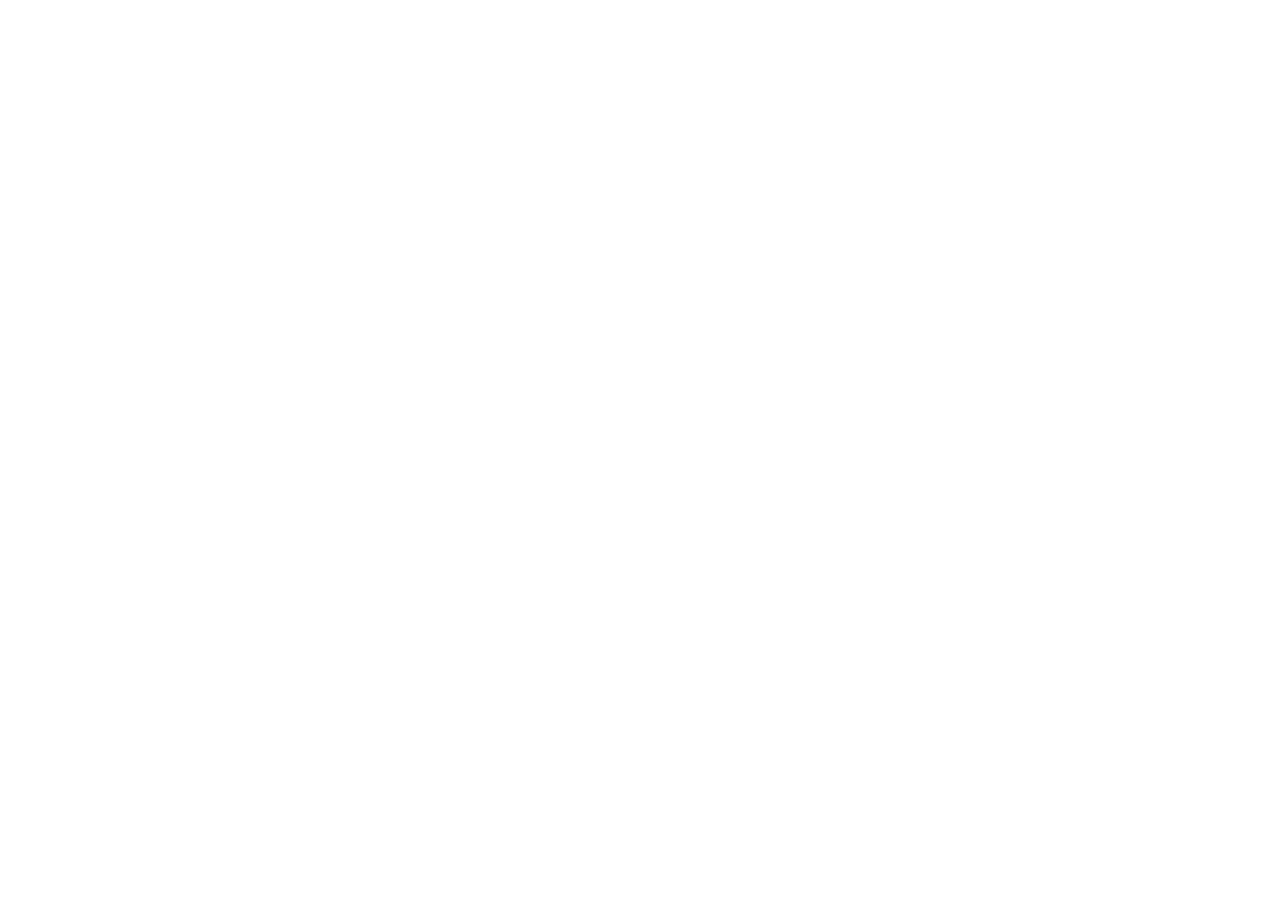
==== wawesome/index.html @ 2987fa3a "moved to /wawesome" ====
<!doctype html><html lang="en"><head><meta charset="UTF-8"/><meta name="viewport" content="width=device-width,initial-scale=1"/><title>Wawesome</title><style>body,
      html {
        margin: 0;
        padding: 0;
        width: 100%;
        height: 100%;
      }
      canvas {
        margin: 0;
        display: block;
        width: 100%;
        height: 100%;
        touch-action: none;
      }</style><script defer="defer" src="index.576be4ac2e0ffb06496c.js"></script></head><body><canvas id="canvas"></canvas></body></html>
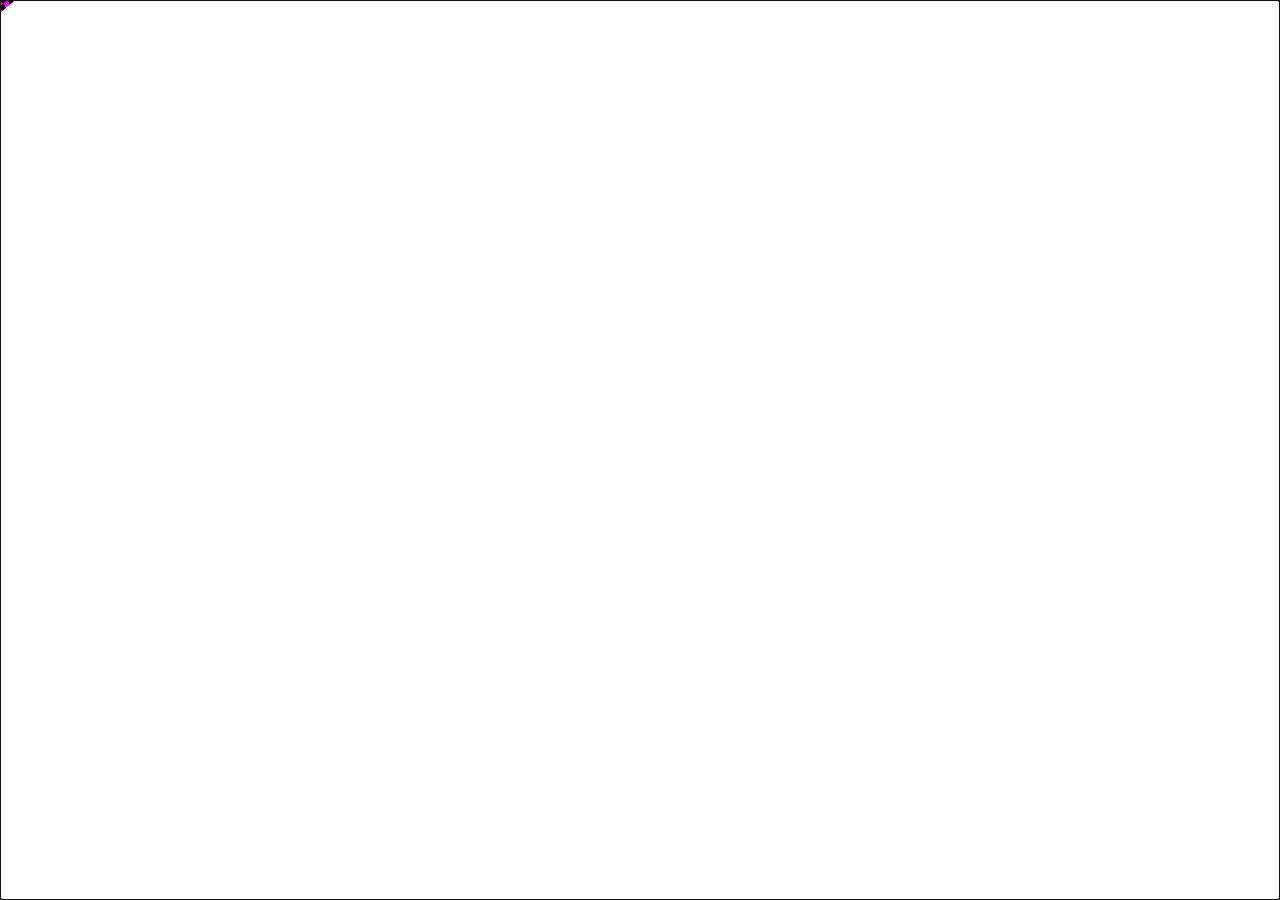
==== commit 692a9bc9: "new webgl version" ====
--- a/wawesome/index.html
+++ b/wawesome/index.html
@@ -11,4 +11,4 @@
         width: 100%;
         height: 100%;
         touch-action: none;
-      }</style><script defer="defer" src="index.576be4ac2e0ffb06496c.js"></script></head><body><canvas id="canvas"></canvas></body></html>+      }</style><script defer="defer" src="index.69445e352fa507085811.js"></script></head><body><canvas id="canvas" tabindex="0"></canvas></body></html>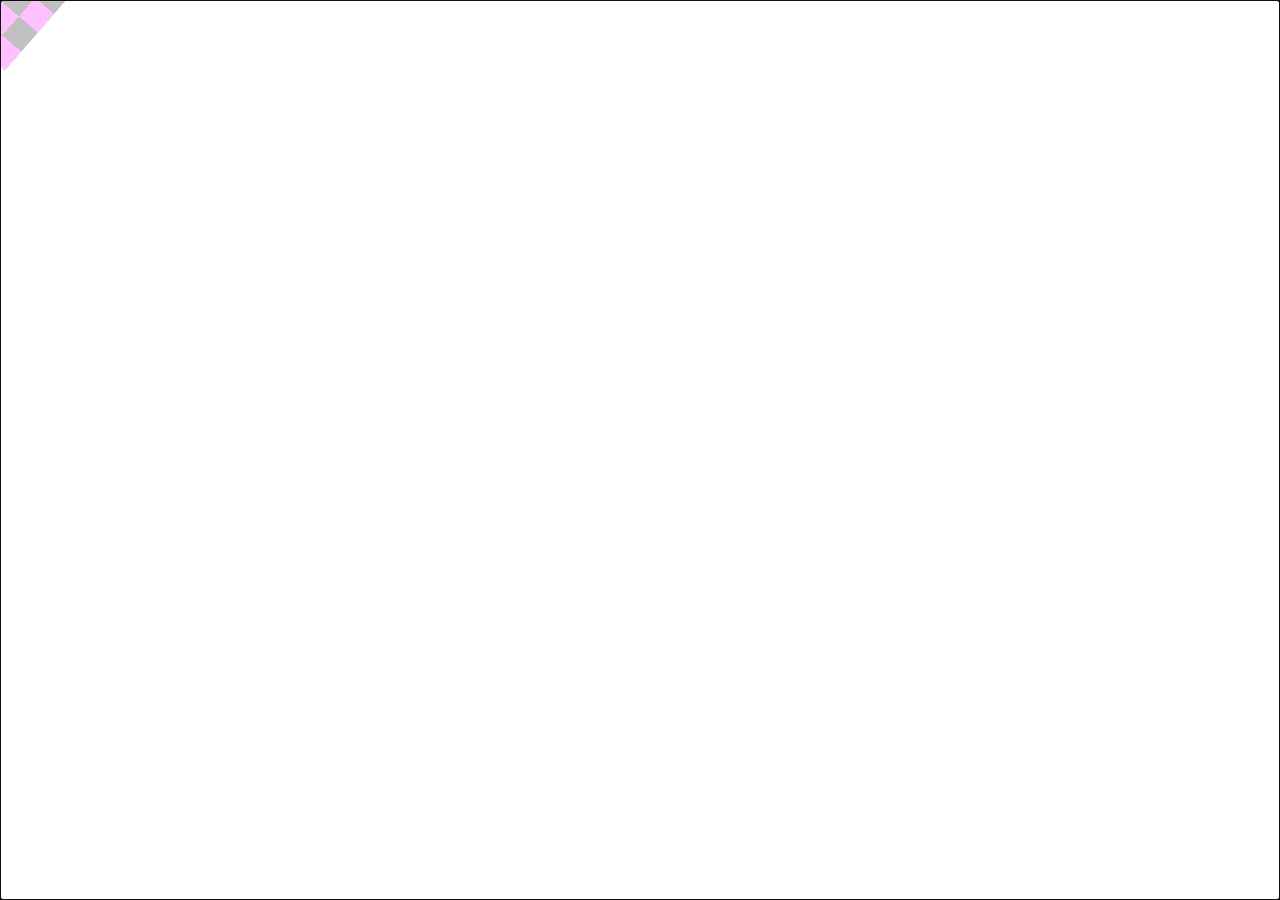
==== commit 0542acae: "latest update" ====
--- a/wawesome/index.html
+++ b/wawesome/index.html
@@ -11,4 +11,4 @@
         width: 100%;
         height: 100%;
         touch-action: none;
-      }</style><script defer="defer" src="index.69445e352fa507085811.js"></script></head><body><canvas id="canvas" tabindex="0"></canvas></body></html>+      }</style><script defer="defer" src="index.9c631e8e6fb45e221f53.js"></script></head><body><canvas id="canvas" tabindex="0"></canvas></body></html>